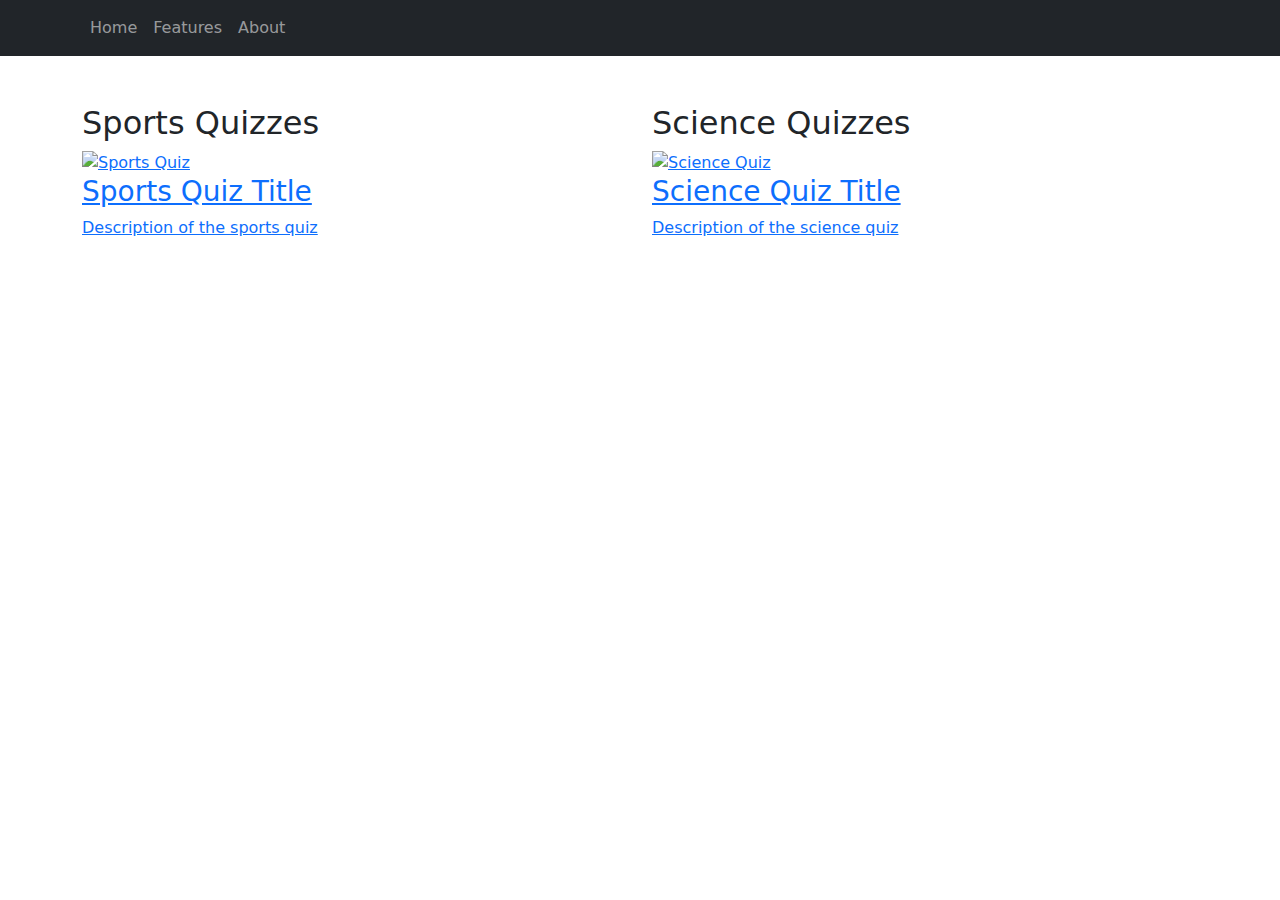
==== templates/categories.html @ f2ccdccb "new" ====
<!DOCTYPE html>
<html lang="en">
<head>
    <meta charset="UTF-8">
    <meta name="viewport" content="width=device-width, initial-scale=1.0">
    <title>Quiz Categories</title>
    <link href="https://cdn.jsdelivr.net/npm/bootstrap@5.3.0/dist/css/bootstrap.min.css" rel="stylesheet" integrity="..." crossorigin="anonymous">
    <link rel="stylesheet" href="static/styles.css">
    <link rel="stylesheet" href="static/quiz.css">
</head>
<body>

<header>
    <nav class="navbar navbar-expand-lg navbar-dark bg-dark">
        <div class="container">
            <button class="navbar-toggler" type="button" data-bs-toggle="collapse" data-bs-target="#navbarExample01" aria-controls="navbarExample01" aria-expanded="false" aria-label="Toggle navigation">
                <span class="navbar-toggler-icon"></span>
            </button>
            <div class="collapse navbar-collapse" id="navbarExample01">
                <ul class="navbar-nav me-auto mb-2 mb-lg-0">
                    <li class="nav-item">
                        <a class="nav-link" href="index.html">Home</a>
                    </li>
                    <li class="nav-item">
                        <a class="nav-link" href="#">Features</a>
                    </li>
                    <li class="nav-item">
                        <a class="nav-link" href="#">About</a>
                    </li>
                </ul>
            </div>
        </div>
    </nav>
</header>

<div class="container mt-5">
    <div class="row" id="quiz-container">
        <!-- Category: Sports -->
        <div class="col-md-6">
            <h2>Sports Quizzes</h2>
            <div class="category">
                <!-- Display sports quizzes -->
                <a href="sports_quiz.html">
                    <div class="quiz">
                        <img src="sports_quiz_image.jpg" alt="Sports Quiz">
                        <h3>Sports Quiz Title</h3>
                        <p>Description of the sports quiz</p>
                    </div>
                </a>
                <!-- Add more sports quizzes as needed -->
            </div>
        </div>

        <!-- Category: Science -->
        <div class="col-md-6">
            <h2>Science Quizzes</h2>
            <div class="category">
                <!-- Display science quizzes -->
                <a href="science_quiz.html">
                    <div class="quiz">
                        <img src="science_quiz_image.jpg" alt="Science Quiz">
                        <h3>Science Quiz Title</h3>
                        <p>Description of the science quiz</p>
                    </div>
                </a>
                <!-- Add more science quizzes as needed -->
            </div>
        </div>

        <!-- Add more categories -->
    </div>
</div>

<script src="https://code.jquery.com/jquery-3.6.0.min.js" integrity="..." crossorigin="anonymous"></script>
<script src="https://cdn.jsdelivr.net/npm/bootstrap@5.3.0/dist/js/bootstrap.bundle.min.js" integrity="..." crossorigin="anonymous"></script>
<script src="https://cdn.jsdelivr.net/npm/@fortawesome/fontawesome-free@5.15.4/js/all.min.js" integrity="..." crossorigin="anonymous"></script>

<script src="your-separate-js-file.js"></script> <!-- Separate JavaScript file -->
</body>
</html>
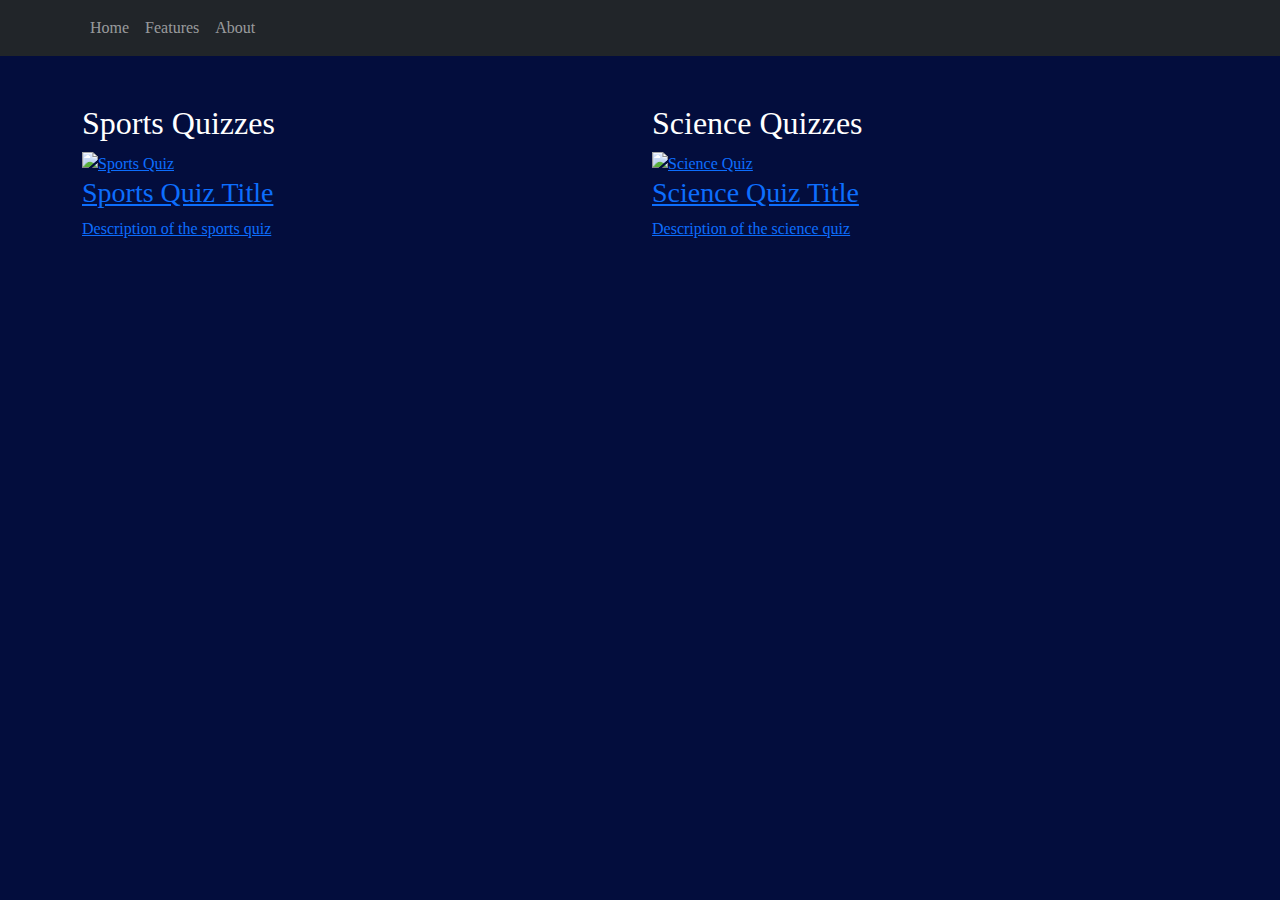
==== commit 81f53491: "edited index.html file and style.css" ====
--- a/templates/categories.html
+++ b/templates/categories.html
@@ -5,8 +5,8 @@
     <meta name="viewport" content="width=device-width, initial-scale=1.0">
     <title>Quiz Categories</title>
     <link href="https://cdn.jsdelivr.net/npm/bootstrap@5.3.0/dist/css/bootstrap.min.css" rel="stylesheet" integrity="..." crossorigin="anonymous">
-    <link rel="stylesheet" href="static/styles.css">
-    <link rel="stylesheet" href="static/quiz.css">
+    <link rel="stylesheet" href="../static/styles.css">
+    <link rel="stylesheet" href="../static/quiz.css">
 </head>
 <body>
 
--- a/static/styles.css
+++ b/static/styles.css
@@ -0,0 +1,64 @@
+*,
+*::before,
+*::after {
+  margin: 0;
+  padding: 0;
+  box-sizing: border-box;
+  font-family: Georgia, "Times New Roman", Times, serif;
+}
+
+/* Root Variable Definitions */
+:root {
+  --color-1: #030d3d;
+  --color-2: #3c3c6b;
+  --color-3: white;
+}
+
+/* Body Styles */
+body {
+  background-color: var(--color-1);
+  color: var(--color-3);
+}
+img {
+  max-width: 100%;
+  max-height: 100%;
+}
+
+/* hero Styles */
+.hero {
+  display: flex;
+  flex-flow: column nowrap;
+  justify-content: space-around;
+  align-items: center;
+}
+.logo {
+  margin: 1.5rem;
+  align-self: flex-start;
+  display: inline-block;
+  width: calc(5rem + 3vw);
+  height: auto;
+  animation: logo infinite 4s forwards;
+}
+#logo {
+}
+@keyframes logo {
+  0% {
+    transform: scale(1);
+  }
+  50% {
+    transform: scale(1.2);
+  }
+  100% {
+    transform: scale(1);
+  }
+}
+
+#name {
+  font-size: clamp(1.5rem, 5vw, 4rem);
+  margin: 5rem auto;
+}
+.description {
+  font-size: clamp(1rem, 3vw, 2rem);
+  font-weight: 500;
+  
+}
